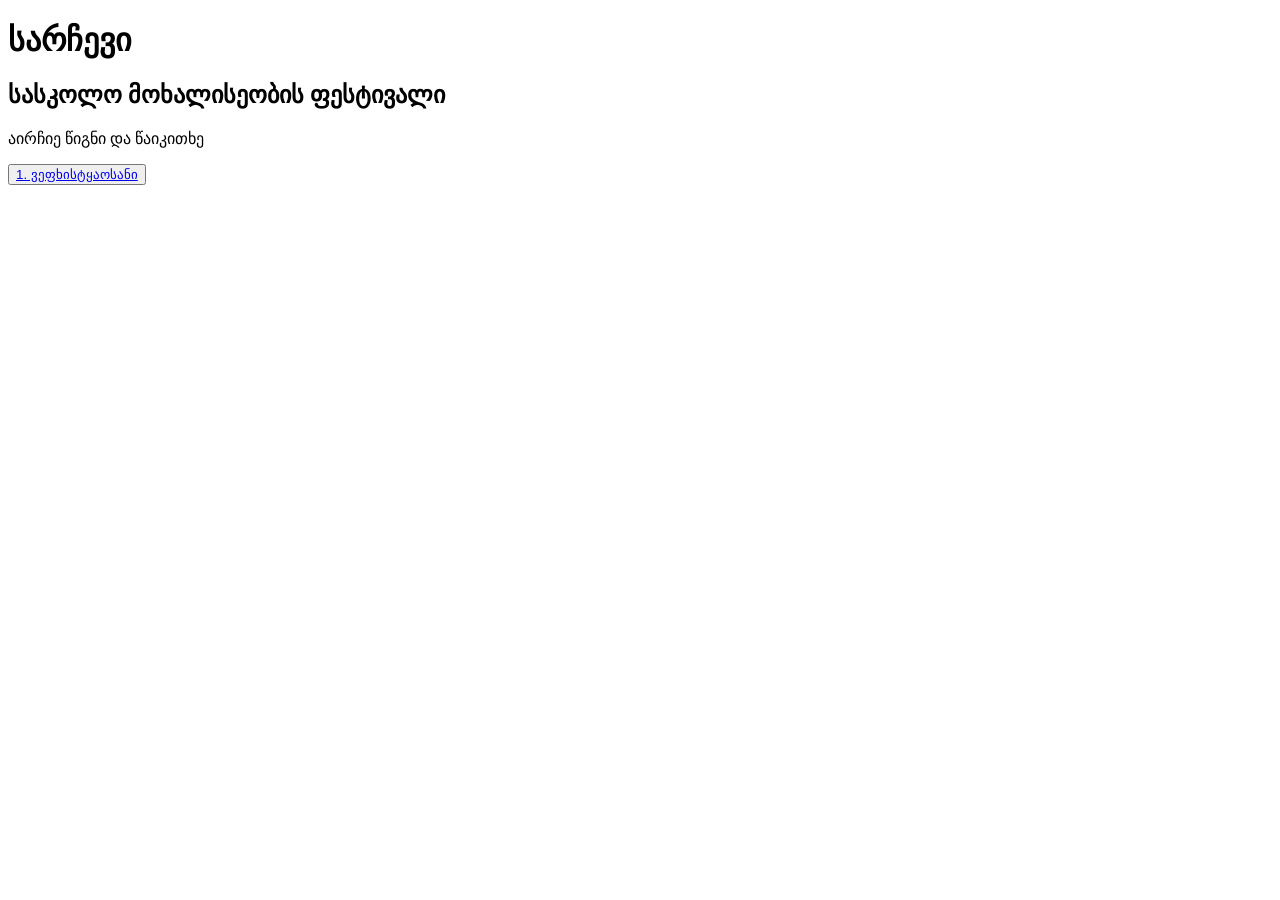
==== index.html @ 5f2738b9 "Create index.html" ====
<!DOCTYPE html>
<html lang="en">
<head>
    <meta charset="UTF-8">
    <meta name="viewport" content="width=device-width, initial-scale=1.0">
    <link rel="stylesheet" href="style.css">
    <title>სარჩევი</title>
    <link rel="icon" type="image/png" href="skola.jpg">
</head>
<body>
 <h1 class="main-title"> სარჩევი </h1> 
 <h2>
    სასკოლო მოხალისეობის ფესტივალი
 </h2> 
 <p> აირჩიე წიგნი და წაიკითხე </p>
 <a href="page2.html">
    <button class="kkk"> 1. ვეფხისტყაოსანი
</a>
 </button>
</body>
</html>
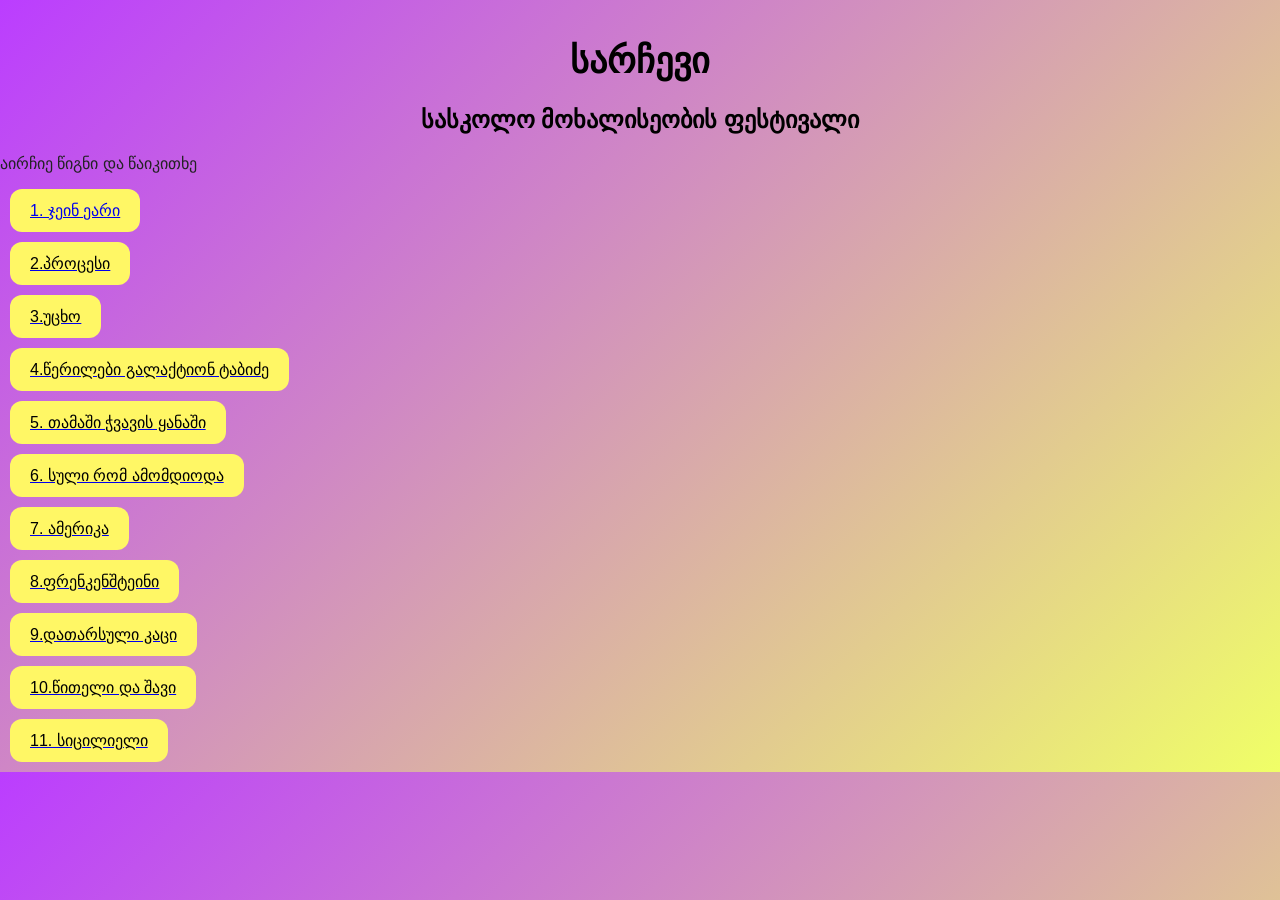
==== commit ebcb5051: "Update index.html" ====
--- a/index.html
+++ b/index.html
@@ -14,8 +14,46 @@
  </h2> 
  <p> აირჩიე წიგნი და წაიკითხე </p>
  <a href="page2.html">
-    <button class="kkk"> 1. ვეფხისტყაოსანი
+    <button class="kkk"> 1. ჯეინ ეარი
 </a>
  </button>
+ <a href="page3.html">
+    <button class="kkk"> 2.პროცესი </button>
+</a>
+<a href="page4.html">
+    <button class="kkk"> 3.უცხო </button>
+</a>
+<a href="page5.html">
+    <button class="kkk"> 4.წერილები გალაქტიონ ტაბიძე</button>
+</a>
+<a href="page6.html">
+    <button class="kkk"> 5. თამაში ჭვავის ყანაში </button>
+</a>
+<a href="page7.html">
+    <button class="kkk"> 6. სული რომ ამომდიოდა</button>
+</a>
+<a href="page8.html">
+    <button class="kkk"> 7. ამერიკა</button>
+</a>
+<a href="page9.html"> 
+   <button class="kkk" >
+    8.ფრენკენშტეინი
+   </button>
+</a>
+<a href="page10.html">
+    <button class="kkk">
+        9.დათარსული კაცი
+    </button>
+</a>
+<a href="page11.html"> 
+    <button class="kkk">
+        10.წითელი და შავი
+    </button>
+</a>
+<a href="page12.html">
+    <button class="kkk">
+        11. სიცილიელი
+    </button>
+</a>
 </body>
 </html>
--- a/style.css
+++ b/style.css
@@ -0,0 +1,38 @@
+::picker-iconurl
+.main-title{color: crimson;}
+
+body 
+{
+    margin: 0;
+    font-family: Arial, sans-serif;
+    background: linear-gradient(135deg, #bb3dff, #f0ff67);
+    color: #222;
+}
+
+button {
+    display: block;
+    margin: 10px auto;
+    background: #fff765;
+    border: none;
+    padding: 12px 20px;
+    margin: 10px;
+    border-radius: 12px;
+    cursor: pointer;
+    font-size: 16px;
+    transition: 0.3s;
+
+}
+button 
+   .kkk{color: rgb(221, 255, 0);
+}
+   h1 { 
+      text-align: center;
+    text-align: center;
+    margin-top: 40px;
+    font-size: 36px;
+    color: #000000;
+}   
+   h2 {
+      text-align: center; 
+      color: rgb(0, 0, 0);
+   }
